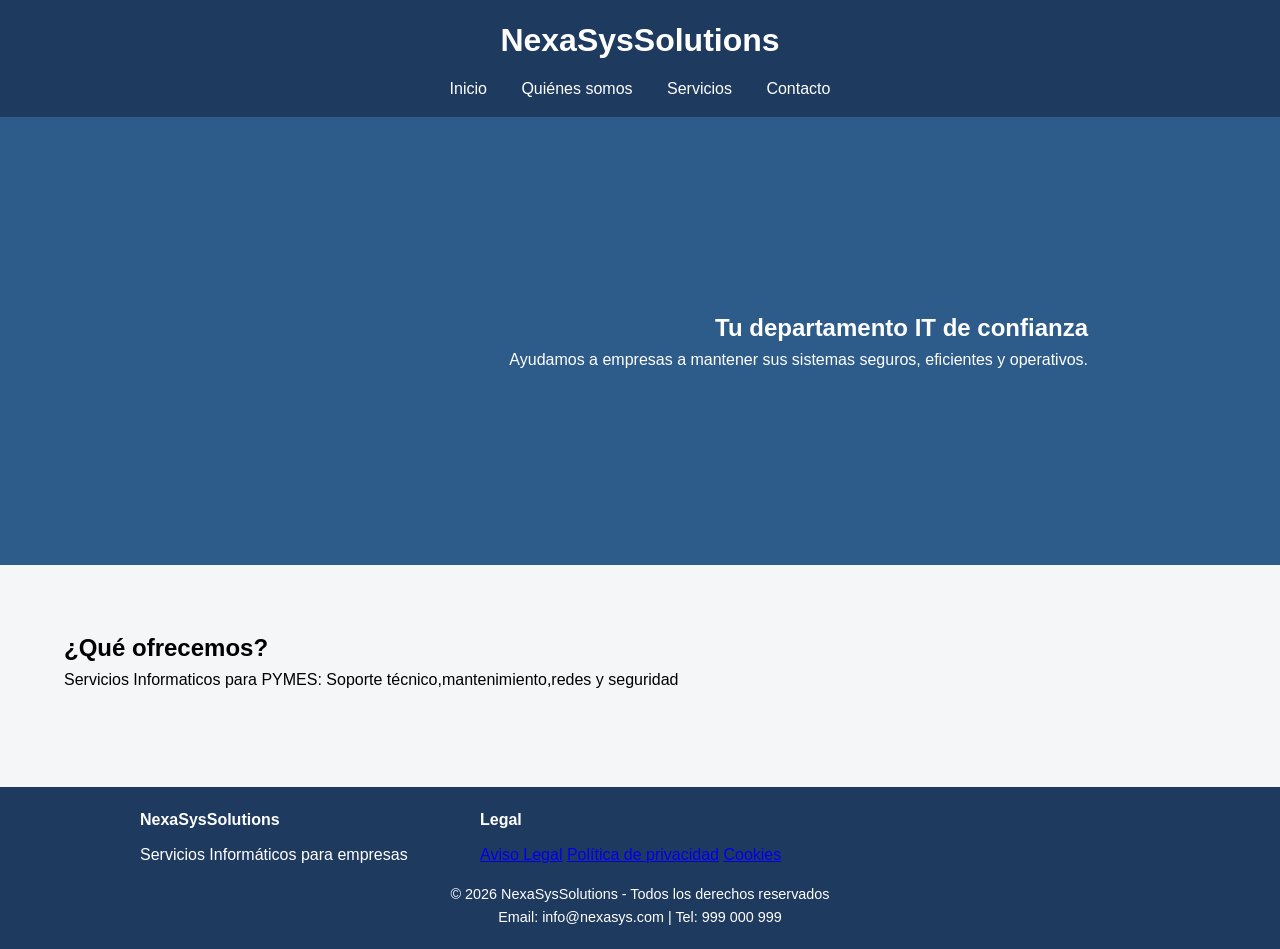
==== index.html @ d9d3bd32 "Update index.html" ====
<!DOCTYPE HTML>
<html lang ="es">
<head>
<link rel="preconnect" href="https://fonts.googleapis.com">
<link rel="preconnect" href="https://fonts.gstatic.com" crossorigin>
<link href="https://fonts.googleapis.com/css2?family=Oswald:wght@200..700&display=swap" rel="stylesheet">
  <meta name="viewport" content="width=device-width, initial-scale=1.0">
  <meta charset="UTF-8">
  <title>NexaSysSolutions</title>
  <link rel="stylesheet" href="estilos.css">
</head>
<body>
  <header>
    <h1>NexaSysSolutions</h1>
    <nav>
      <a href="index.html">Inicio</a>
      <a href="presentacion.html">Quiénes somos</a>
      <a href="servicios.html">Servicios</a>
      <a href="contacto.html">Contacto</a>
    </nav>
  </header>
<section class="hero">
    <h2>Tu departamento IT de confianza</h2>
    <p>Ayudamos a empresas a mantener sus sistemas seguros, eficientes y operativos.</p>
</section>
  <section class="hero2">
    <h2>¿Qué ofrecemos?</h2>
    <p>Servicios Informaticos para PYMES: Soporte técnico,mantenimiento,redes y seguridad</p>
  </section>
<footer>
  
  <div class="footer-container">
    
    <div>
      <h4>NexaSysSolutions</h4>
      <p>Servicios Informáticos para empresas</p>
    </div>
    
  <div>
    <h4>Legal</h4>
    <a href="#">Aviso Legal</a>
    <a href="#">Política de privacidad</a>
    <a href="#">Cookies</a>
  </div> 
  </div>
  
<div class="footer-bottom">
  <p>© 2026 NexaSysSolutions - Todos los derechos reservados</p>
  <p>Email: info@nexasys.com | Tel: 999 000 999</p>
</div>
</footer>
</body>
</html>
---- estilos.css ----
/* RESET */
* {
    margin: 0;
    padding: 0;
    box-sizing: border-box;
}

body {
    font-family: Arial, sans-serif;
    background-color: #f4f6f8;
    line-height: 1.6;
}

/* HEADER */
header {
    background-color: #1f3a5f;
    color: white;
    padding: 15px;
    text-align: center;}

/* NAV */
nav {
    margin-top: 10px;
}

nav a {
    color: white;
    margin: 0 15px;
    text-decoration: none;
    font-weight: italic;
    transition:transform 0.4s ease;
    display: inline-block;
}

nav a:hover {
   transform: scale(1.2);}

/* HERO */
.hero {
    background-image:url("https://www.spmas.es/wp-content/uploads/2023/10/01_imagen_cabecera_SEO_Octubre.jpg");
    background-size:cover;
    background-position:center;
    background-repeat: no-repeat;
    background-color: #2e5c8a;
    padding:15%;
    color: white;
    text-align: right;
}
.hero2{
 text-align: left;
  border:thin single black;  
}

/* CONTENIDO */
main, section {
    padding: 5%;
    margin: auto;
}

/* FORMULARIO */
.formulario {
    display: flex;
    justify-content: center;
    align-items: center;
    margin:auto;
}

input, textarea {
    display: flex;
    flex-direction: column;
    margin-bottom: 5%;
    border: 1px solid #ccc;
    border-radius: 5px;
}
/* SERVICIOS EN TARJETAS */
.servicios-grid {
    display: grid;
    grid-template-columns: repeat(2, 1fr);
    gap: 20px;
}

.card {
    background: white;
    padding: 20px;
    border-radius: 10px;
    box-shadow: 0px 2px 8px rgba(0,0,0,0.1);
}
/* BOTÓN */
button {
    background-color: #1f3a5f;
    color: white;
    border: none;
    padding: 6%;
    cursor: pointer;
    display: block;
    margin:0 auto;
}

button:hover {
    background-color: #2e5c8a;
}
    
/*foooter*/    
footer {
    background-color: #1f3a5f;
    color: white;
    padding: 20px;
    margin-top: 30px;
}

.footer-container {
    display: grid;
    grid-template-columns: repeat(3, 1fr);
    gap: 20px;
    max-width: 1000px;
    margin: auto;
}

.footer-container h4 {
    margin-bottom: 10px;
}
.footer-bottom {
    text-align: center;
    margin-top: 15px;
    font-size: 0.9em;
}
/* RESPONSIVE */
@media (max-width: 768px) {

    nav {
        display: flex;
        flex-direction: column;
    }

    nav a {
        margin: 5px 0;
    }

    .servicios-grid {
        grid-template-columns: 1fr;
    }

    .footer-container {
        grid-template-columns: 1fr;
        text-align: center;
    }
}
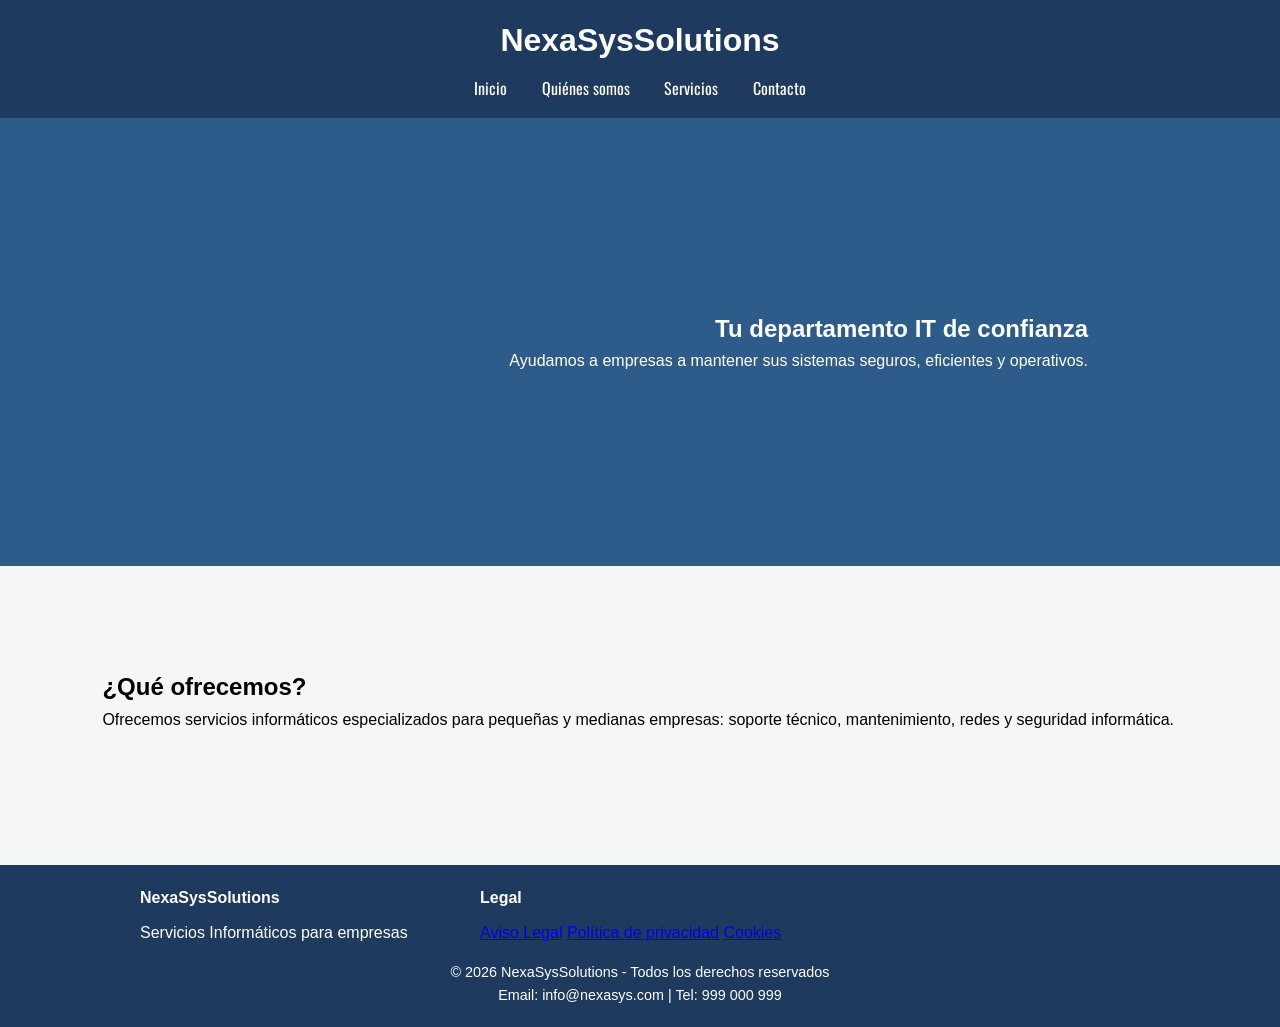
==== commit 5c64eb56: "Update index.html" ====
--- a/index.html
+++ b/index.html
@@ -25,7 +25,7 @@
 </section>
   <section class="hero2">
     <h2>¿Qué ofrecemos?</h2>
-    <p>Servicios Informaticos para PYMES: Soporte técnico,mantenimiento,redes y seguridad</p>
+    <p>Ofrecemos servicios informáticos especializados para pequeñas y medianas empresas: soporte técnico, mantenimiento, redes y seguridad informática.</p>
   </section>
 <footer>
   
--- a/estilos.css
+++ b/estilos.css
@@ -27,6 +27,7 @@
     color: white;
     margin: 0 15px;
     text-decoration: none;
+    font-family: "Oswald", sans-serif;
     font-weight: italic;
     transition:transform 0.4s ease;
     display: inline-block;
@@ -53,8 +54,8 @@
 
 /* CONTENIDO */
 main, section {
-    padding: 5%;
-    margin: auto;
+    padding: 8%;
+    margin: 40 px;
 }
 
 /* FORMULARIO */
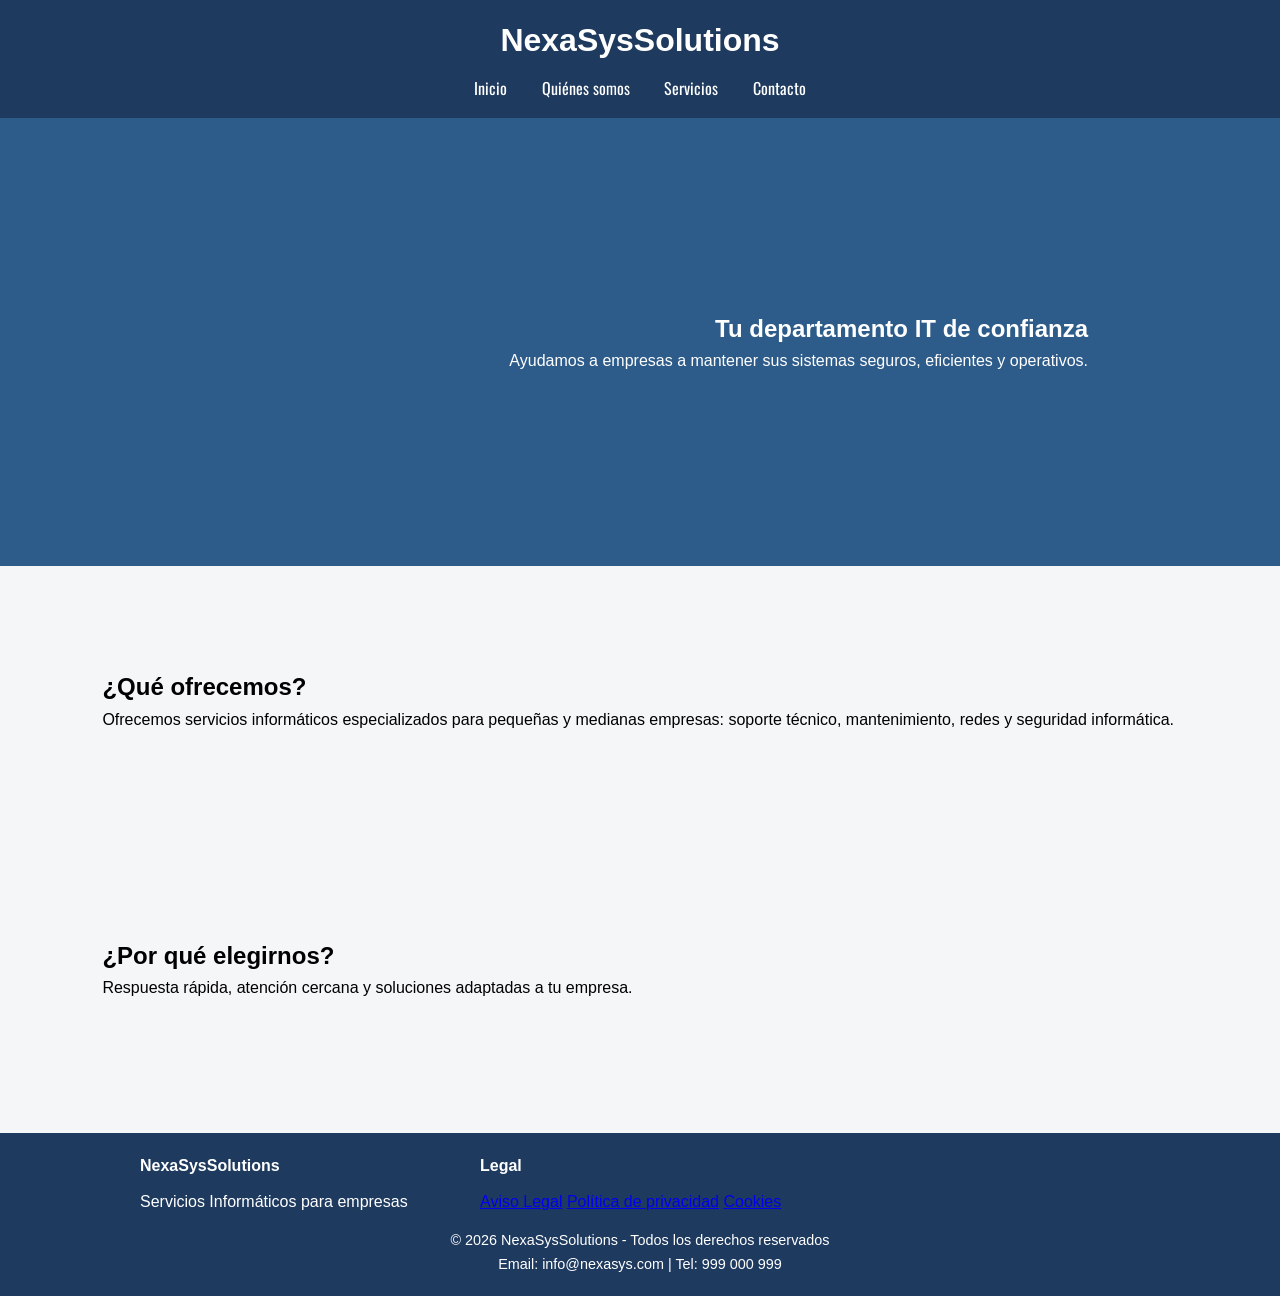
==== commit 5c416dcd: "Update index.html" ====
--- a/index.html
+++ b/index.html
@@ -27,6 +27,10 @@
     <h2>¿Qué ofrecemos?</h2>
     <p>Ofrecemos servicios informáticos especializados para pequeñas y medianas empresas: soporte técnico, mantenimiento, redes y seguridad informática.</p>
   </section>
+  <section class="beneficios">
+  <h2>¿Por qué elegirnos?</h2>
+  <p>Respuesta rápida, atención cercana y soluciones adaptadas a tu empresa.</p>
+</section>
 <footer>
   
   <div class="footer-container">
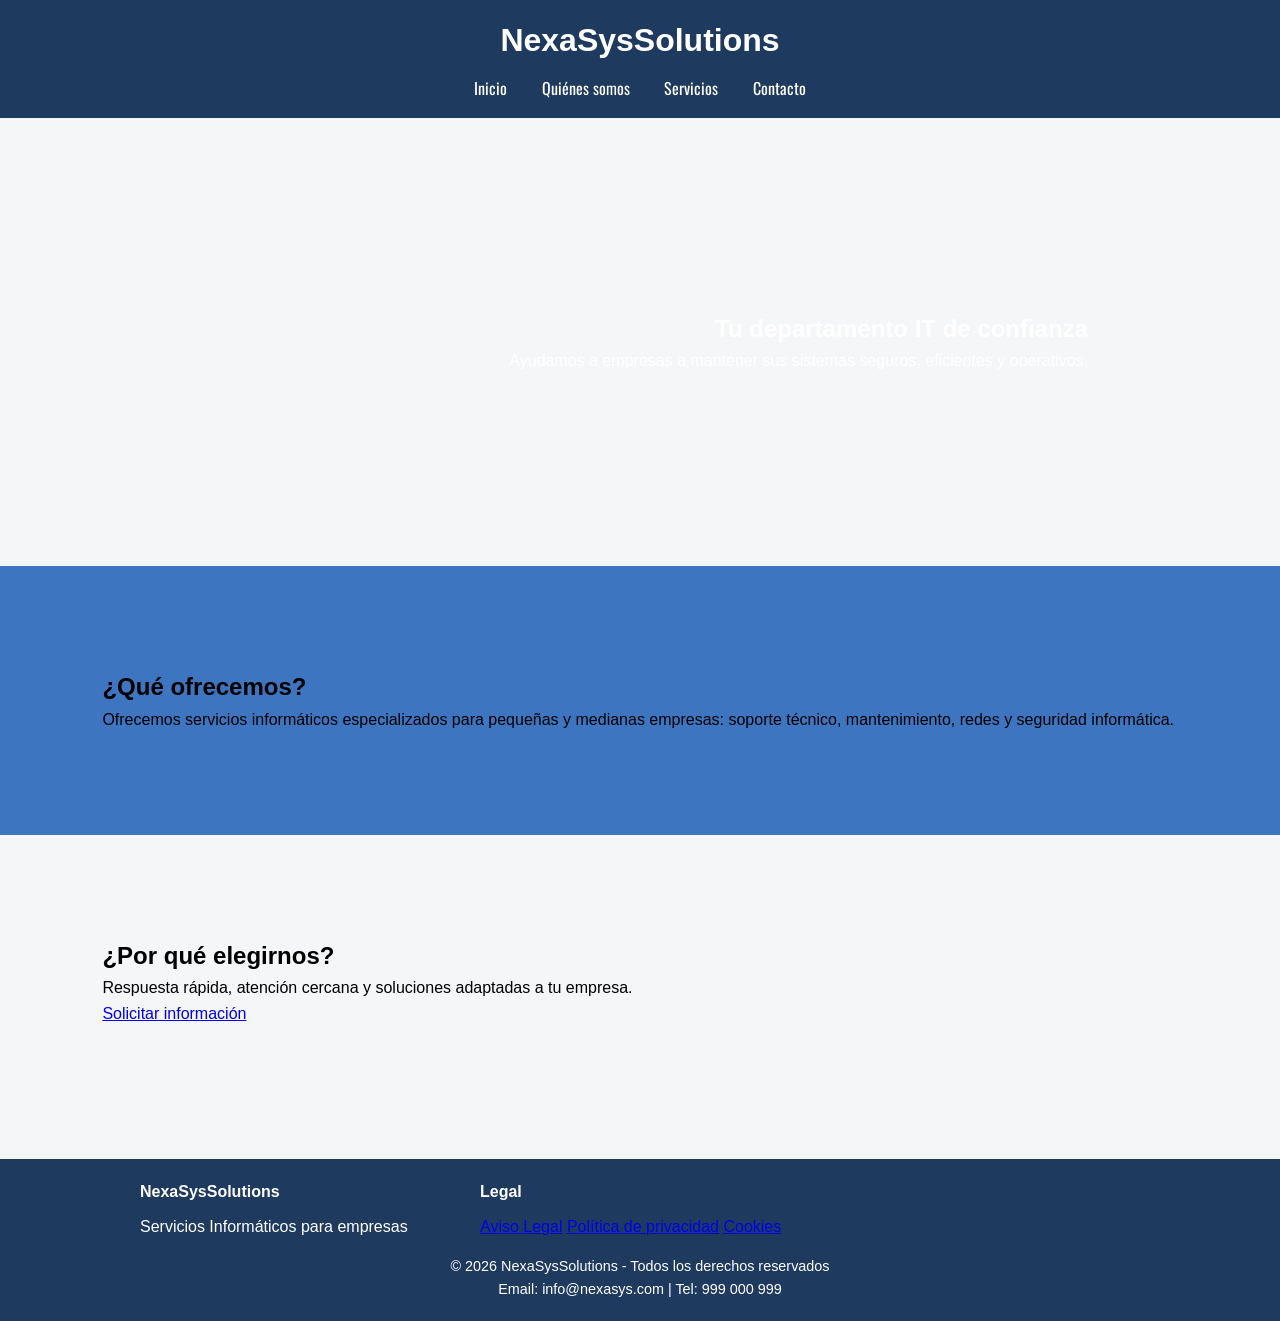
==== commit 9e399149: "Update index.html" ====
--- a/index.html
+++ b/index.html
@@ -30,6 +30,7 @@
   <section class="beneficios">
   <h2>¿Por qué elegirnos?</h2>
   <p>Respuesta rápida, atención cercana y soluciones adaptadas a tu empresa.</p>
+  <a href="contacto.html" class="btn">Solicitar información</a>
 </section>
 <footer>
   
--- a/estilos.css
+++ b/estilos.css
@@ -42,15 +42,15 @@
     background-size:cover;
     background-position:center;
     background-repeat: no-repeat;
-    background-color: #2e5c8a;
     padding:15%;
     color: white;
     text-align: right;
 }
 .hero2{
- text-align: left;
-  border:thin single black;  
+text-align: left;
+background-color:#3E75C1;
 }
+
 
 /* CONTENIDO */
 main, section {
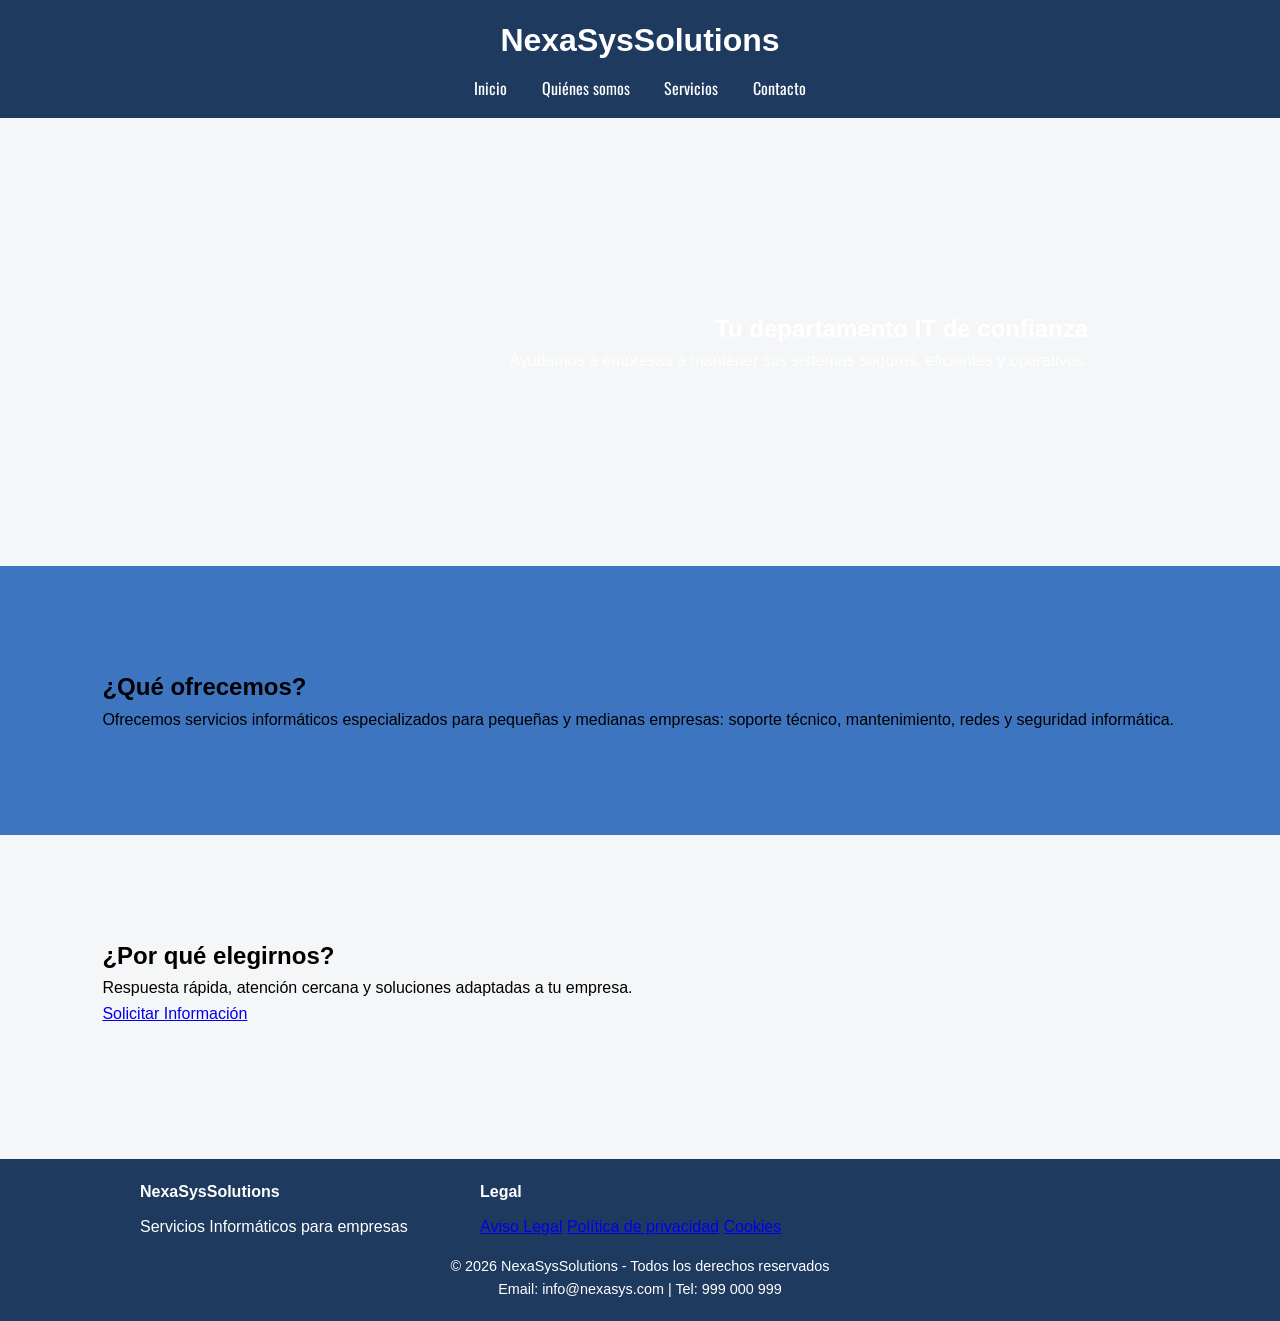
==== commit 79294dfe: "Update index.html" ====
--- a/index.html
+++ b/index.html
@@ -30,7 +30,7 @@
   <section class="beneficios">
   <h2>¿Por qué elegirnos?</h2>
   <p>Respuesta rápida, atención cercana y soluciones adaptadas a tu empresa.</p>
-  <a href="contacto.html" class="btn">Solicitar información</a>
+  <a href="contacto.html" <button type="submit">Solicitar Información</button></a>
 </section>
 <footer>
   
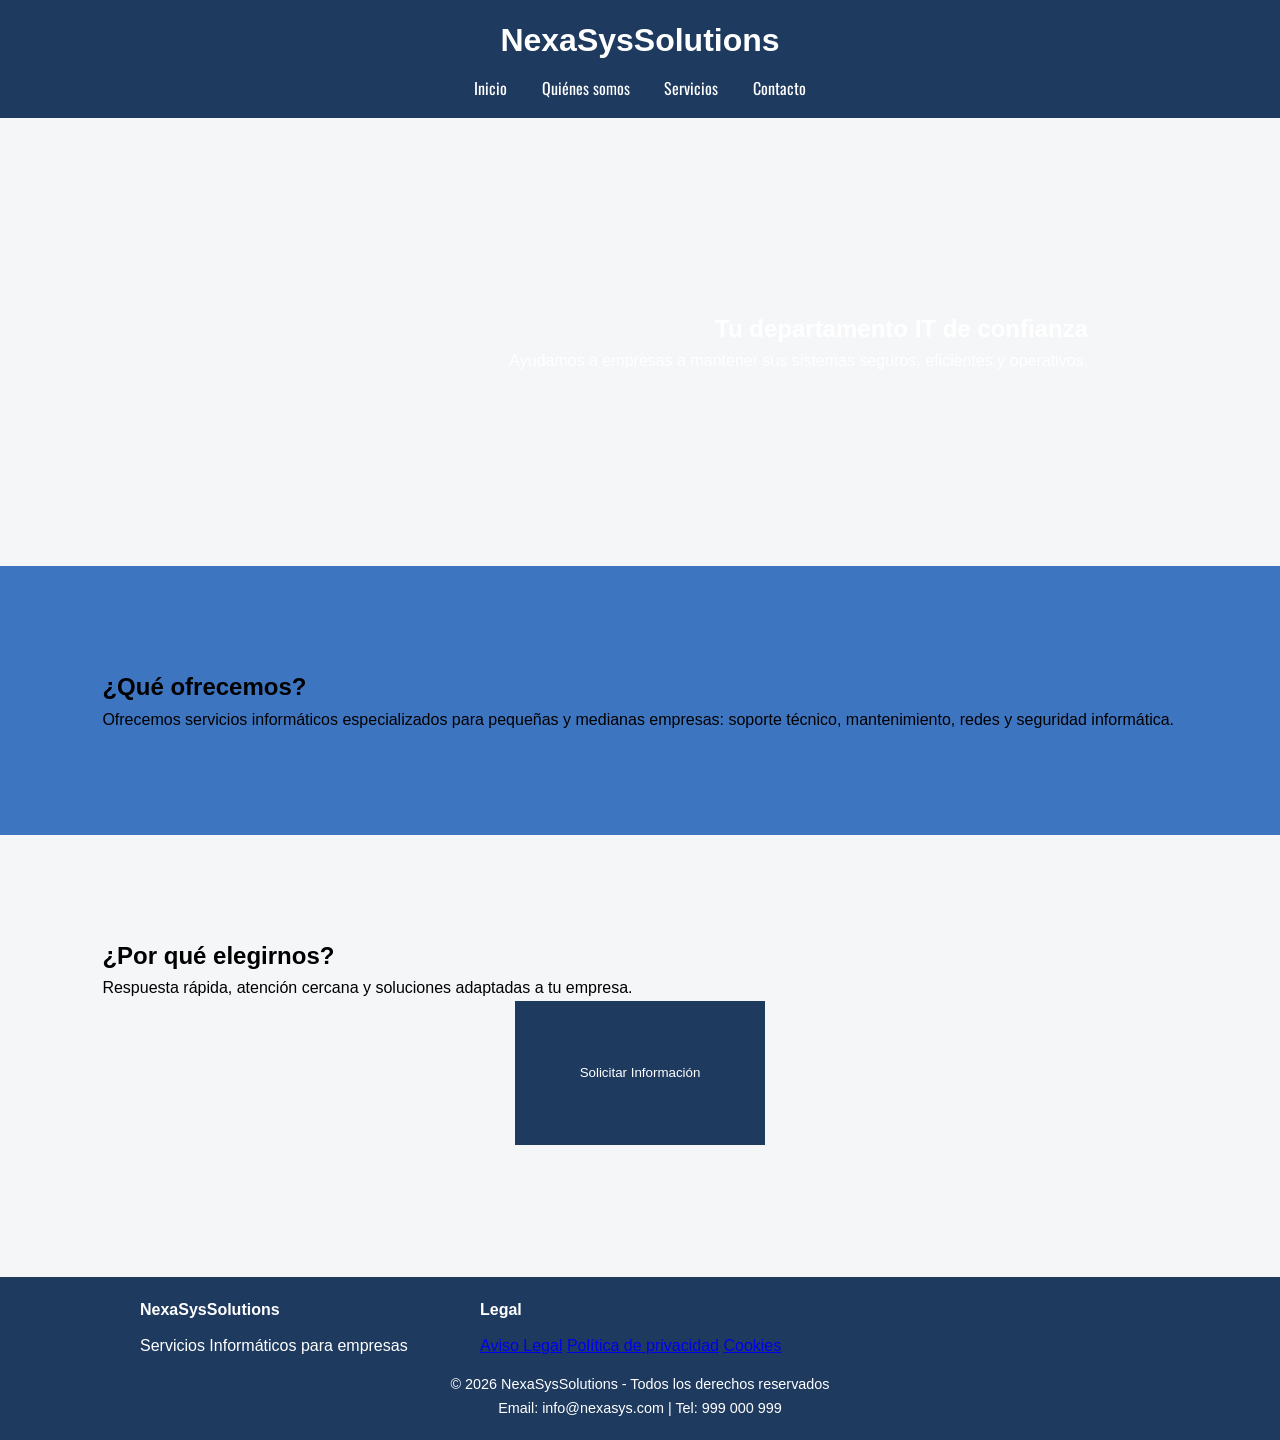
==== commit fcd90616: "Update index.html" ====
--- a/index.html
+++ b/index.html
@@ -30,7 +30,7 @@
   <section class="beneficios">
   <h2>¿Por qué elegirnos?</h2>
   <p>Respuesta rápida, atención cercana y soluciones adaptadas a tu empresa.</p>
-  <a href="contacto.html" <button type="submit">Solicitar Información</button></a>
+  <button type="submit">Solicitar Información</button>
 </section>
 <footer>
   
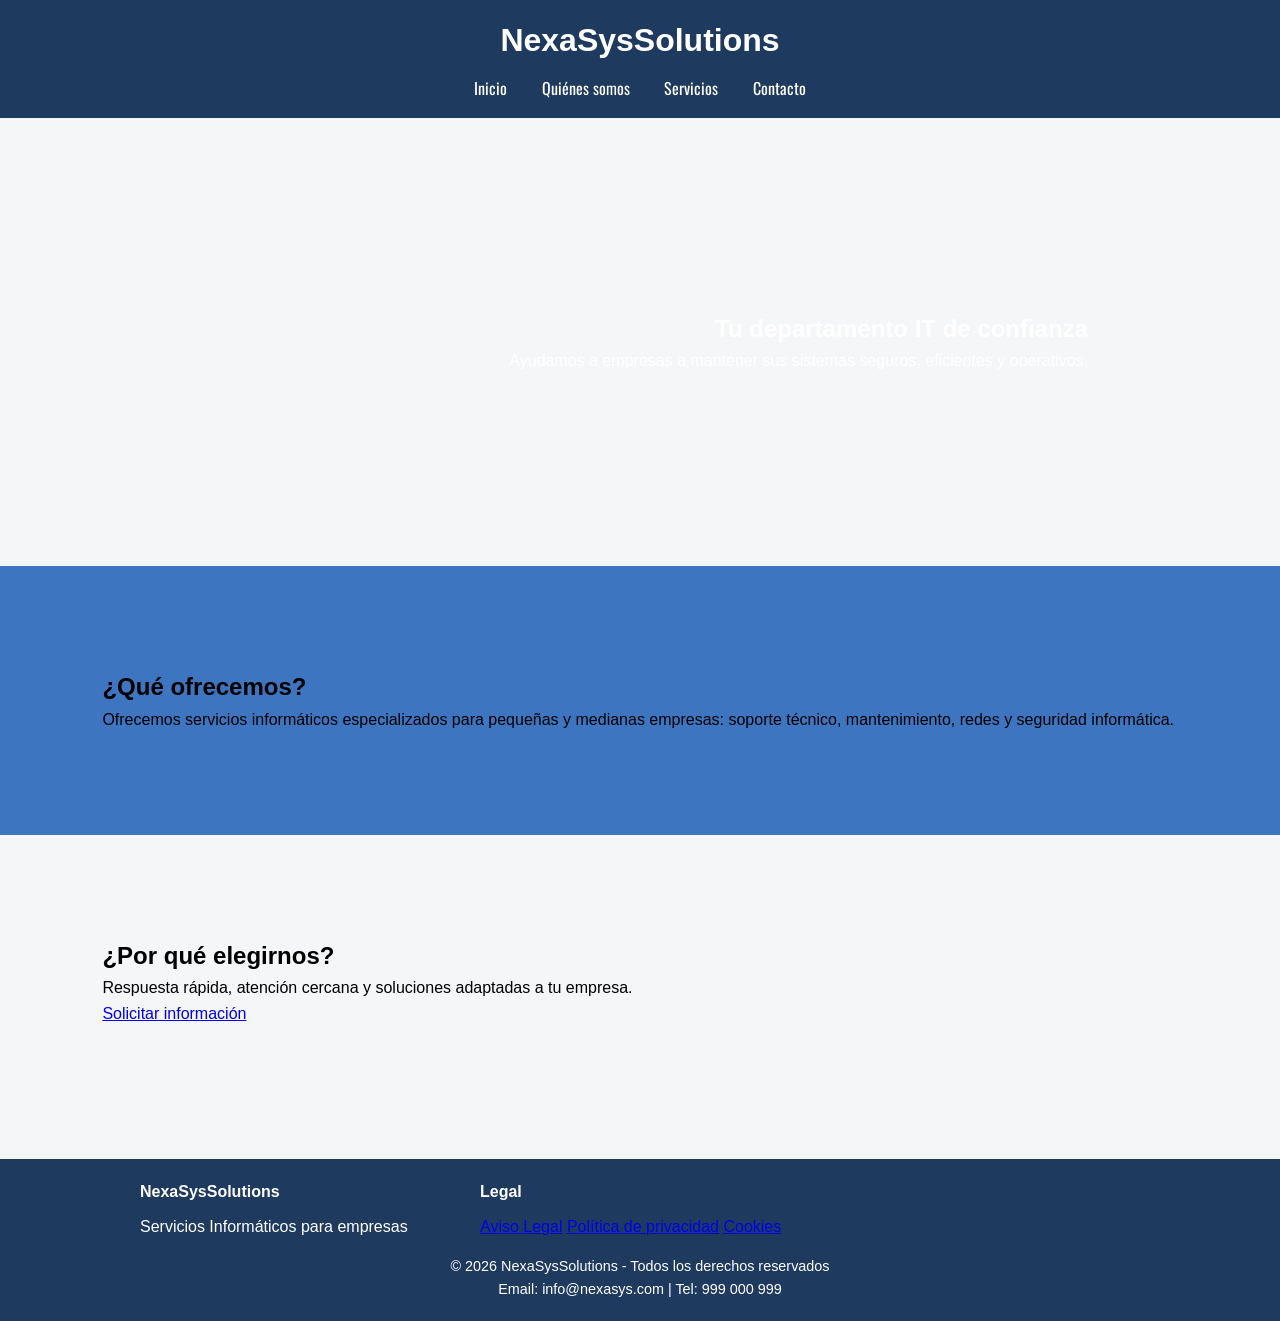
==== commit b5c86bfd: "Update index.html" ====
--- a/index.html
+++ b/index.html
@@ -30,7 +30,7 @@
   <section class="beneficios">
   <h2>¿Por qué elegirnos?</h2>
   <p>Respuesta rápida, atención cercana y soluciones adaptadas a tu empresa.</p>
-  <button type="submit">Solicitar Información</button>
+ <a href="contacto.html" class="btn">Solicitar información</a>
 </section>
 <footer>
   
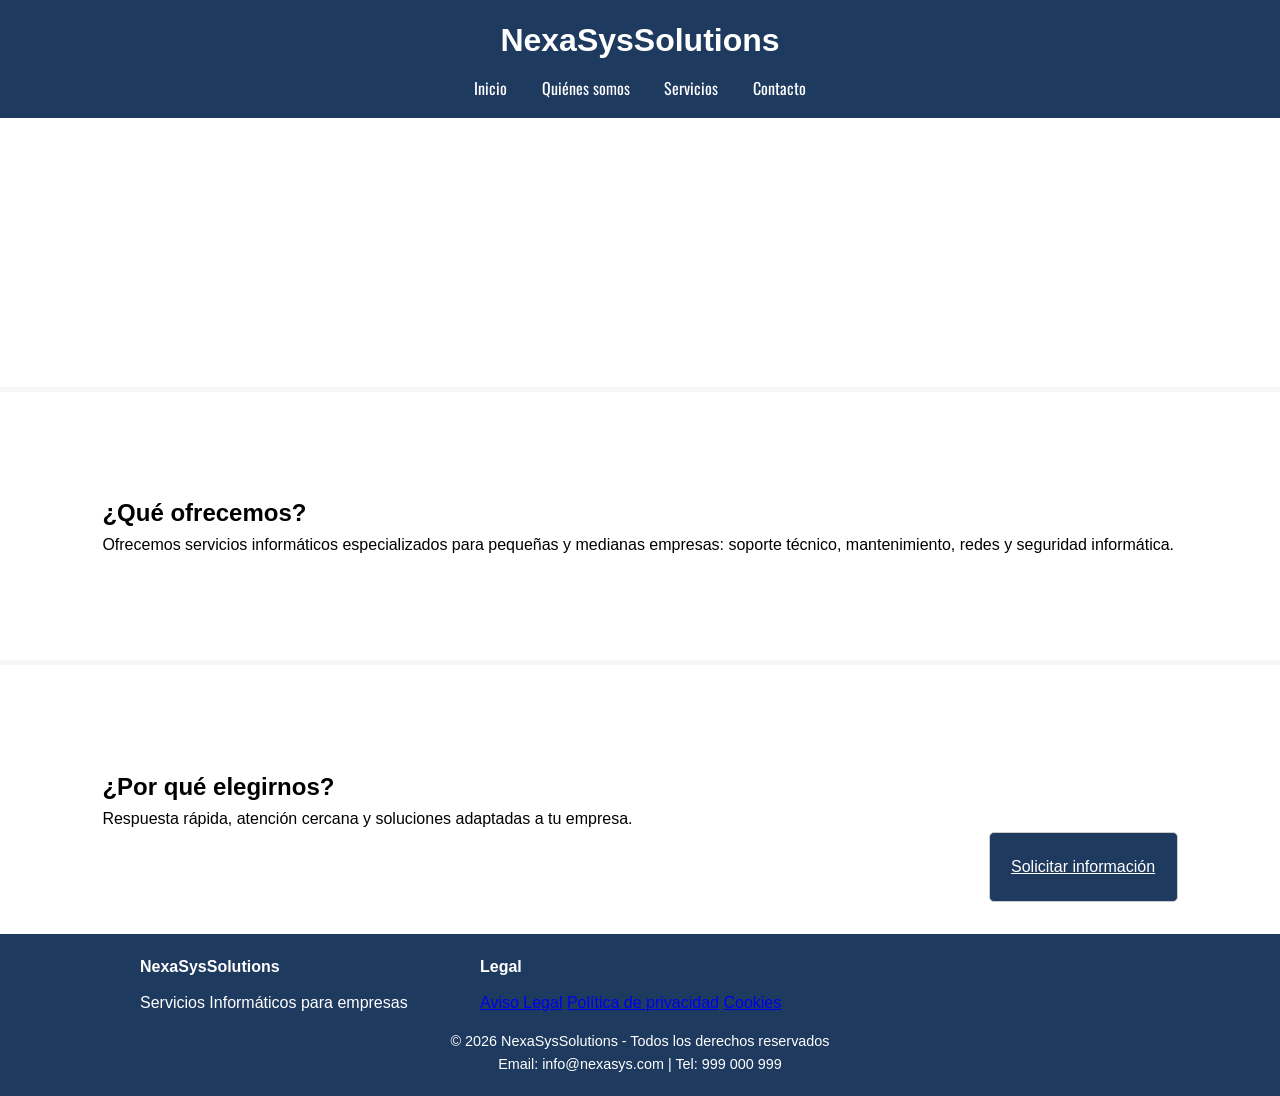
==== commit fe374884: "Update index.html" ====
--- a/index.html
+++ b/index.html
@@ -4,6 +4,9 @@
 <link rel="preconnect" href="https://fonts.googleapis.com">
 <link rel="preconnect" href="https://fonts.gstatic.com" crossorigin>
 <link href="https://fonts.googleapis.com/css2?family=Oswald:wght@200..700&display=swap" rel="stylesheet">
+<link rel="preconnect" href="https://fonts.googleapis.com">
+<link rel="preconnect" href="https://fonts.gstatic.com" crossorigin>
+<link href="https://fonts.googleapis.com/css2?family=Roboto+Flex:opsz,wght,XOPQ,XTRA,YOPQ,YTDE,YTFI,YTLC,YTUC@8..144,100..1000,96,468,79,-203,738,514,712&display=swap" rel="stylesheet">
   <meta name="viewport" content="width=device-width, initial-scale=1.0">
   <meta charset="UTF-8">
   <title>NexaSysSolutions</title>
--- a/estilos.css
+++ b/estilos.css
@@ -42,20 +42,33 @@
     background-size:cover;
     background-position:center;
     background-repeat: no-repeat;
-    padding:15%;
+    padding:8%;
     color: white;
     text-align: right;
 }
 .hero2{
 text-align: left;
-background-color:#3E75C1;
+background-color: white;
+margin:5px auto;
+padding:8% ;
 }
 
+.btn {
+    display:flex;
+    background-color: #1f3a5f;
+    color: white;
+    border: none;
+    padding: 2%;
+    float:right;
+    border: 1px solid #ccc;
+    border-radius: 5px;
+}
 
 /* CONTENIDO */
 main, section {
     padding: 8%;
-    margin: 40 px;
+    margin:auto;
+    background-color: white;
 }
 
 /* FORMULARIO */
@@ -106,7 +119,7 @@
     background-color: #1f3a5f;
     color: white;
     padding: 20px;
-    margin-top: 30px;
+    margin-top: auto;
 }
 
 .footer-container {
